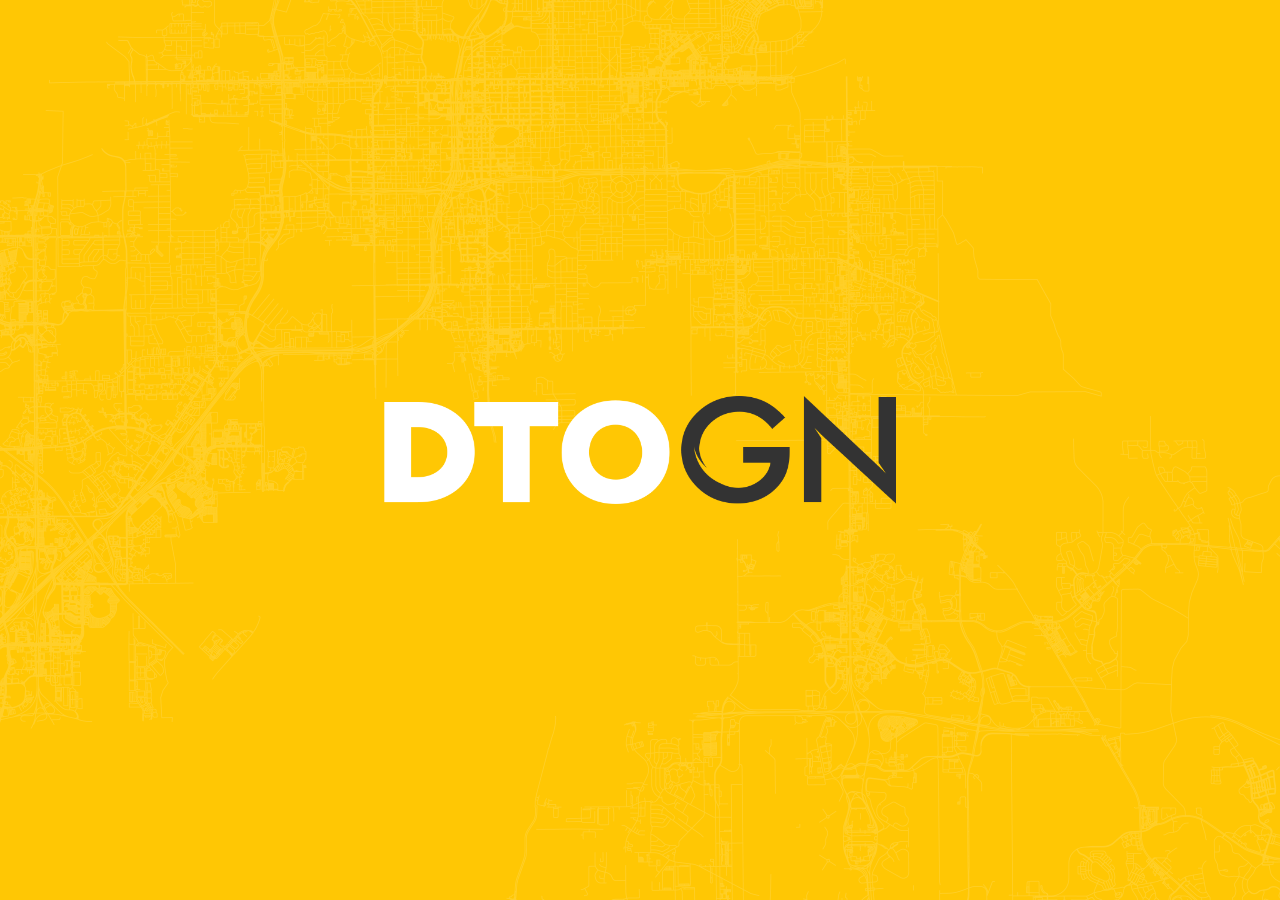
==== splash.html @ 6e84535a "Site updates" ====
<!DOCTYPE html>
<html lang="en">
<head>
    <meta charset="UTF-8">
    <meta name="viewport" content="width=device-width, initial-scale=1.0">
    <meta name="description" content="DTO Geek Night - A tech & creative meetup event">
    <meta name="keywords" content="DTO, Geek Night, Technology, Creative, Business, Entrepreneurship, Design, UX, UI, Meetup, Tech Event">
    <meta name="author" content="DTO Geek Night">
    <meta name="theme-color" content="#ffc704">
    
    <!-- Open Graph / Facebook -->
    <meta property="og:type" content="website">
    <meta property="og:url" content="https://dtogeeknight.com/">
    <meta property="og:title" content="DTO Geek Night">
    <meta property="og:description" content="Coming Soon! Join us for an evening of tech & creative talks, and networking">
    <meta property="og:image" content="https://dtogeeknight.com/og-image.jpg">

    <!-- Twitter -->
    <meta property="twitter:card" content="summary_large_image">
    <meta property="twitter:url" content="https://dtogeeknight.com/">
    <meta property="twitter:title" content="DTO Geek Night">
    <meta property="twitter:description" content="Coming Soon! Join us for an evening of tech & creative talks, and networking">
    <meta property="twitter:image" content="https://dtogeeknight.com/Entrepreneurship">

    <!-- Favicon -->
    <link rel="icon" type="image/png" sizes="32x32" href="/assets/images/dto-gn.png">
    <link rel="icon" type="image/png" sizes="16x16" href="/assets/images/dto-gn.png">
    <link rel="apple-touch-icon" sizes="180x180" href="/assets/images/dto-gn.png">
    <link rel="manifest" href="/site.webmanifest">
    
    <title>DTO Geek Night</title>

    <style>
        :host {
            display: block;
            height: 100vh;
            width: 100vw;
        }

        * {
            margin: 0;
            padding: 0;
            box-sizing: border-box;
        }

        .site {
            background-color: #ffc704;
            height: 100vh;
            width: 100vw;
            position: relative;
        }

        .page {
            display: grid;
            grid-template: 1fr / 1fr;
            height: 100%;
            overflow: hidden;
            width: 100%;
        }

        .map-container,
        .logo-container {
            align-items: center;
            display: flex;
            grid-column: 1;
            grid-row: 1;
            justify-content: center;
            overflow: hidden;
        }

        .map-container {
            position: relative;
            z-index: 1;
            opacity: 0.15;
        }

        .logo-container {
            display: flex;
            justify-content: center;
            align-items: center;
            z-index: 2;
        }

        .logo {
            width: 40vw;
        }
        
        @media screen and (max-width: 768px) {
            .logo {
                width: 75vw;
            }
        }
    </style>
</head>
<body class="site">
    <main aria-label="DTO Geek Night" class="page">
        <div class="map-container"><img src="assets/images/map.png" alt="map lines of the city of Orlando, FL" class="map"></div>
        <div class="logo-container"><img src="assets/images/dto-gn.png" alt="DTOGN - DTO Geek Night" class="logo"></div>
    </main>
</body>
</html>
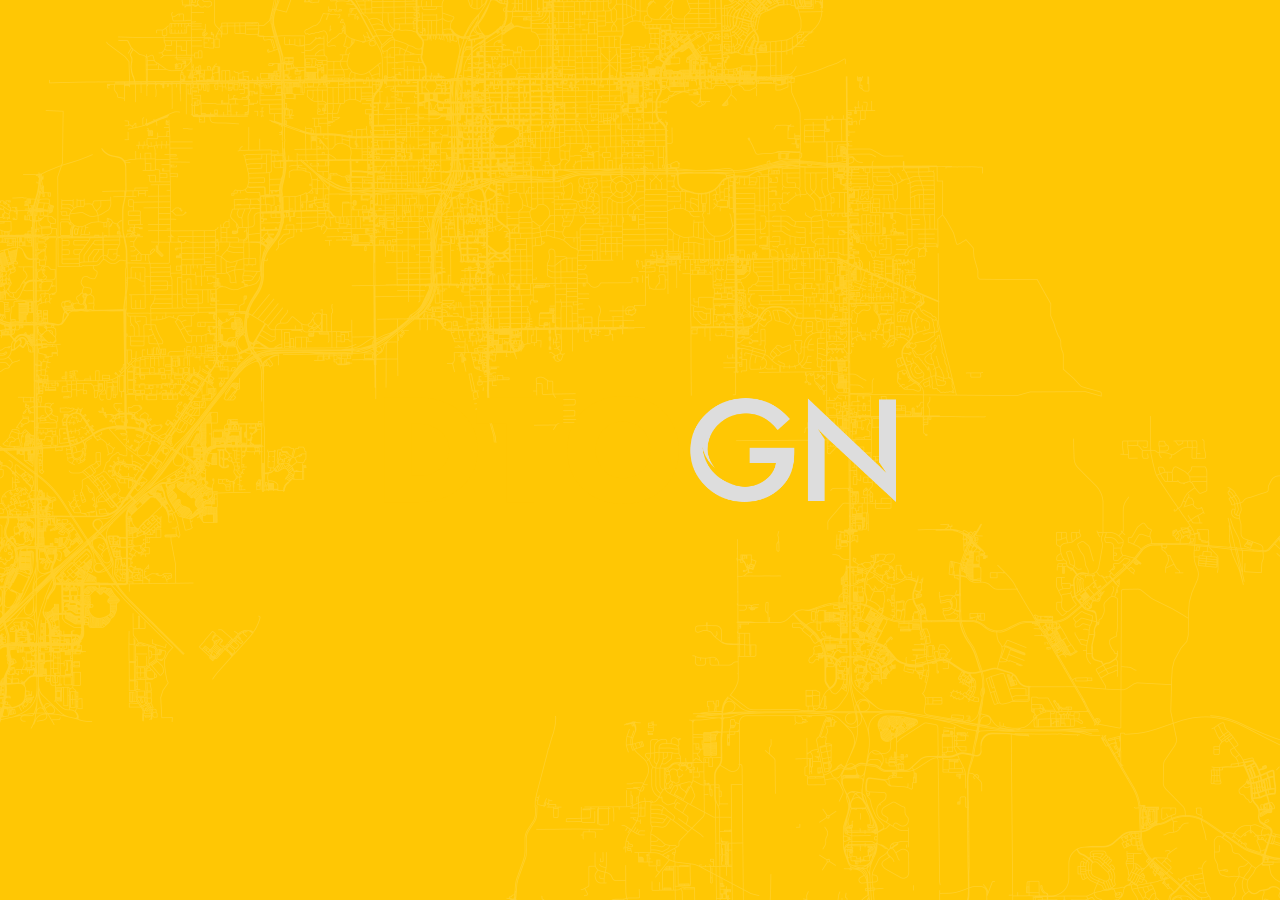
==== commit 8fcce2d6: "Updates" ====
--- a/splash.html
+++ b/splash.html
@@ -10,22 +10,22 @@
     
     <!-- Open Graph / Facebook -->
     <meta property="og:type" content="website">
-    <meta property="og:url" content="https://dtogeeknight.com/">
+    <meta property="og:url" content="https://dtogeeknight.com">
     <meta property="og:title" content="DTO Geek Night">
     <meta property="og:description" content="Coming Soon! Join us for an evening of tech & creative talks, and networking">
-    <meta property="og:image" content="https://dtogeeknight.com/og-image.jpg">
+    <meta property="og:image" content="https://dtogeeknight.com/assets/images/dto-gn.png">
 
     <!-- Twitter -->
     <meta property="twitter:card" content="summary_large_image">
-    <meta property="twitter:url" content="https://dtogeeknight.com/">
+    <meta property="twitter:url" content="https://dtogeeknight.com">
     <meta property="twitter:title" content="DTO Geek Night">
     <meta property="twitter:description" content="Coming Soon! Join us for an evening of tech & creative talks, and networking">
-    <meta property="twitter:image" content="https://dtogeeknight.com/Entrepreneurship">
+    <meta property="twitter:image" content="https://dtogeeknight.com/assets/images/dto-gn.png">
 
     <!-- Favicon -->
-    <link rel="icon" type="image/png" sizes="32x32" href="/assets/images/dto-gn.png">
-    <link rel="icon" type="image/png" sizes="16x16" href="/assets/images/dto-gn.png">
-    <link rel="apple-touch-icon" sizes="180x180" href="/assets/images/dto-gn.png">
+    <link rel="icon" type="image/png" sizes="32x32" href="/assets/icons/dto-gn.png">
+    <link rel="icon" type="image/png" sizes="16x16" href="/assets/icons/dto-gn.png">
+    <link rel="apple-touch-icon" sizes="180x180" href="/assets/icons/dto-gn.png">
     <link rel="manifest" href="/site.webmanifest">
     
     <title>DTO Geek Night</title>
